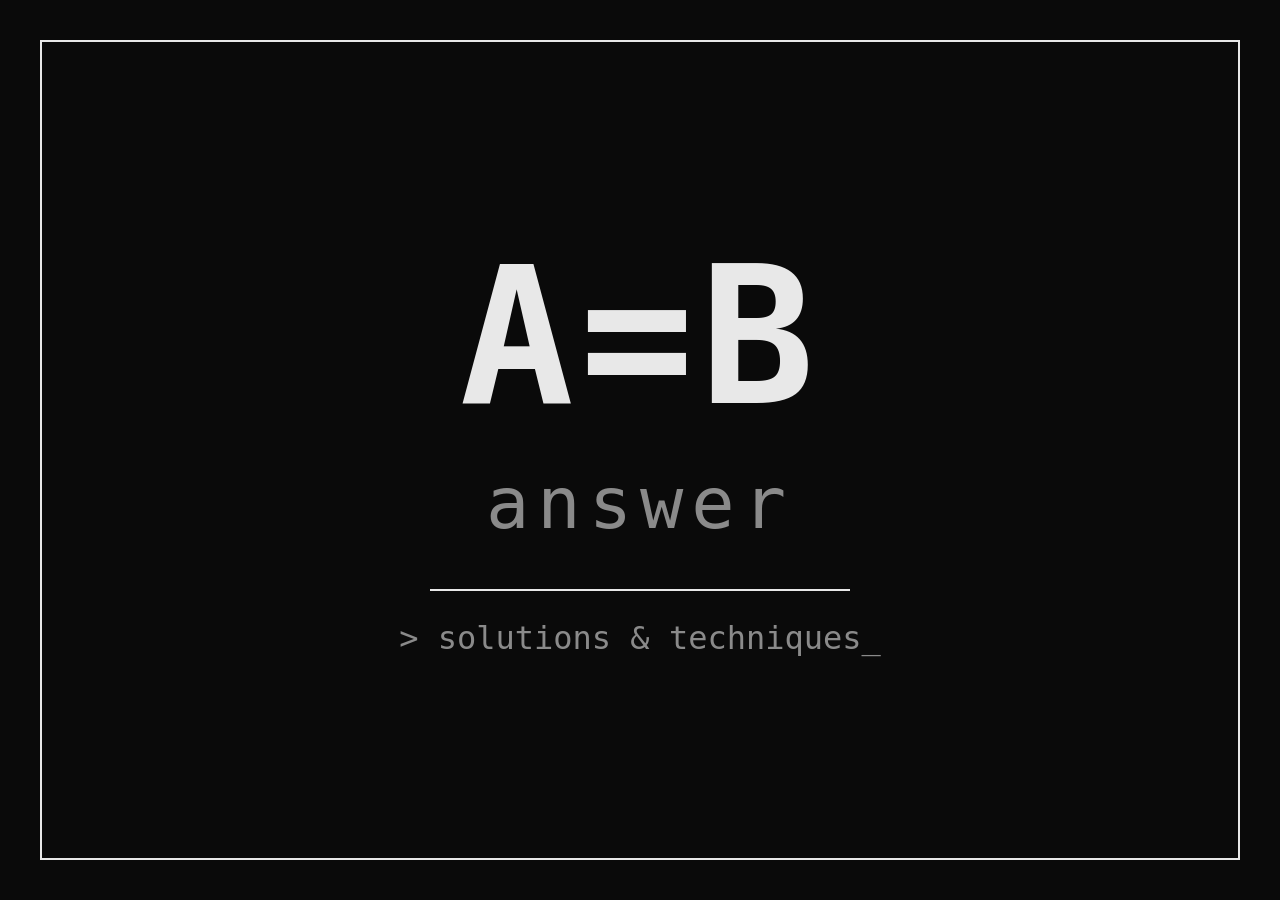
==== docs/ogp.html @ 4f20a672 "feat: OGP タグと OGP 画像を追加 - 各ページにページごとのタイトルで OGP / Twitter Card のタグを出力 - 共通の OGP 画像（builder/static/ogp" ====
<!doctype html>
<html><head><meta charset="utf-8"><style>
html,body{margin:0;width:1200px;height:630px;background:#0a0a0a;color:#e8e8e8;overflow:hidden;
  font-family:"Cascadia Mono","Consolas","Menlo",monospace}
.frame{position:absolute;inset:40px;border:2px solid #e8e8e8;display:flex;flex-direction:column;align-items:center;justify-content:center;text-align:center}
.title{font-size:190px;font-weight:bold;letter-spacing:6px;line-height:1}
.answer{font-size:72px;color:#8a8a8a;letter-spacing:8px;margin-top:28px}
.rule{width:420px;border-top:2px solid #e8e8e8;margin:44px 0 28px}
.sub{font-size:32px;color:#8a8a8a}
</style></head><body>
<div class="frame">
  <div class="title">A=B</div>
  <div class="answer">answer</div>
  <div class="rule"></div>
  <div class="sub">&gt; solutions &amp; techniques_</div>
</div>
</body></html>
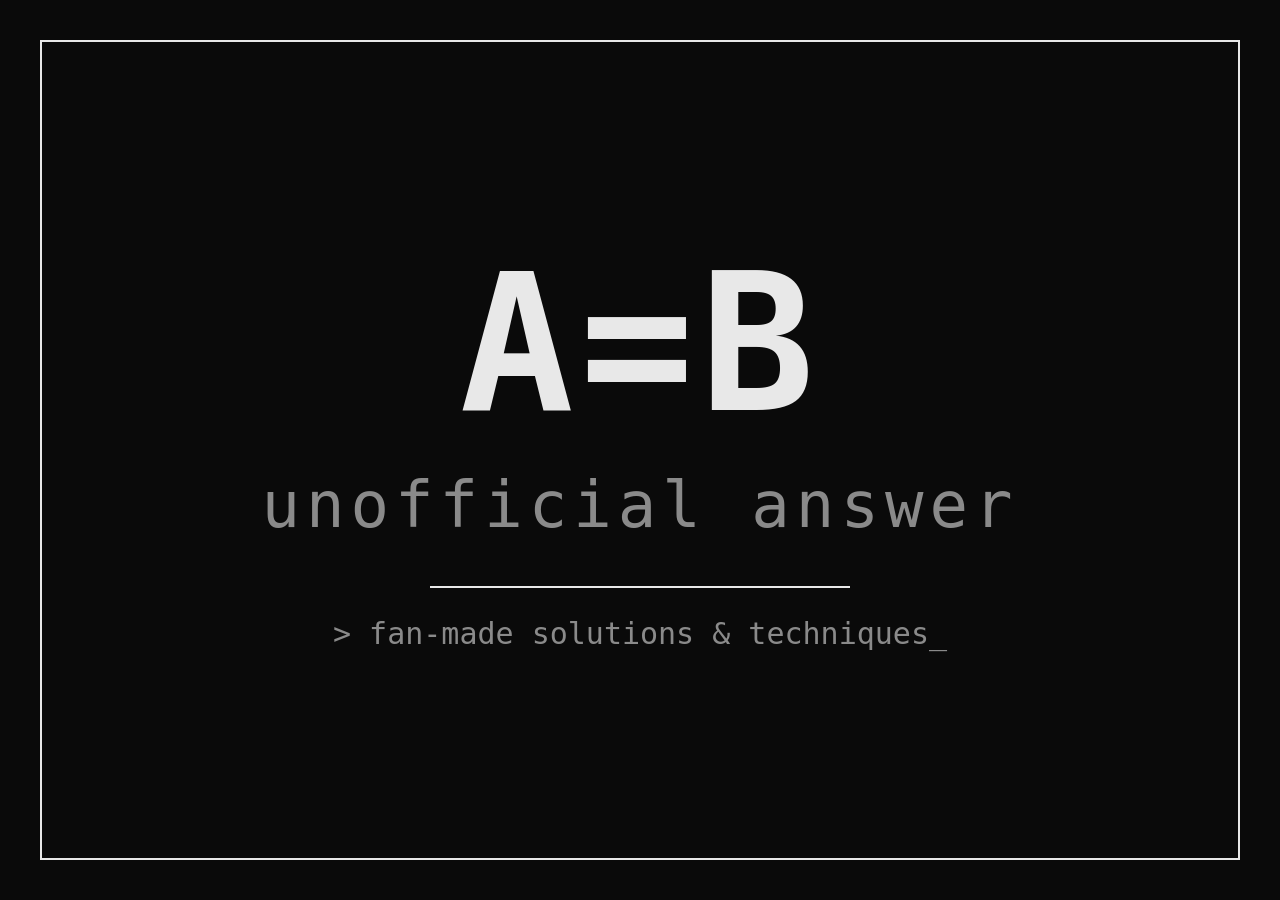
==== commit 93e517e7: "feat: 非公式の解答集であることをサイト・OGP・README に明記 - サイト名を「A=B Unofficial Answer Book」に変更 - トップページ・フッター・説明文に、個人によ" ====
--- a/docs/ogp.html
+++ b/docs/ogp.html
@@ -4,14 +4,14 @@
   font-family:"Cascadia Mono","Consolas","Menlo",monospace}
 .frame{position:absolute;inset:40px;border:2px solid #e8e8e8;display:flex;flex-direction:column;align-items:center;justify-content:center;text-align:center}
 .title{font-size:190px;font-weight:bold;letter-spacing:6px;line-height:1}
-.answer{font-size:72px;color:#8a8a8a;letter-spacing:8px;margin-top:28px}
+.answer{font-size:64px;color:#8a8a8a;letter-spacing:6px;margin-top:28px}
 .rule{width:420px;border-top:2px solid #e8e8e8;margin:44px 0 28px}
-.sub{font-size:32px;color:#8a8a8a}
+.sub{font-size:30px;color:#8a8a8a}
 </style></head><body>
 <div class="frame">
   <div class="title">A=B</div>
-  <div class="answer">answer</div>
+  <div class="answer">unofficial answer</div>
   <div class="rule"></div>
-  <div class="sub">&gt; solutions &amp; techniques_</div>
+  <div class="sub">&gt; fan-made solutions &amp; techniques_</div>
 </div>
 </body></html>
